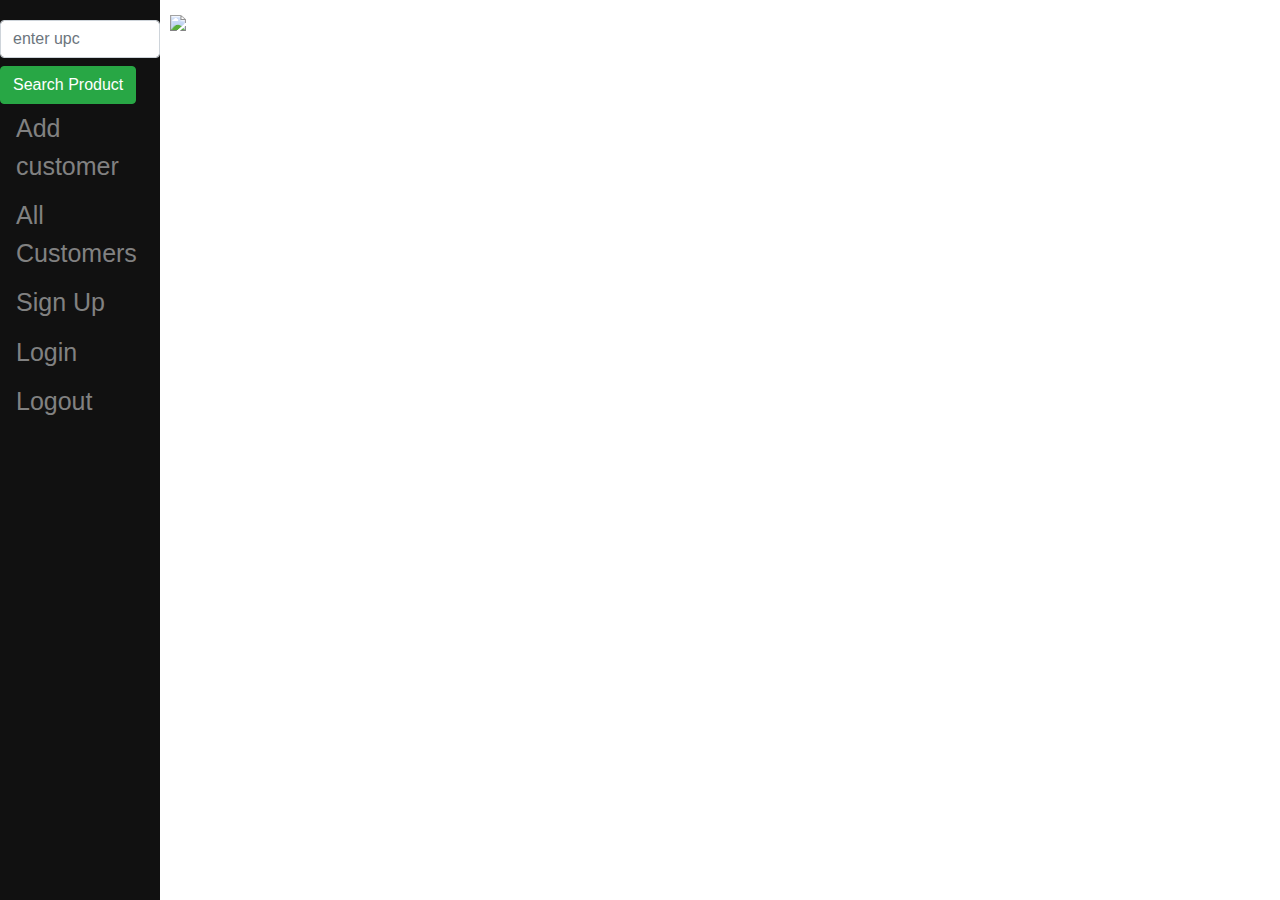
==== Index.html @ d01c262f "Make fronted connect with backend" ====
<!DOCTYPE html>
<html lang="en">
<head>
    <title>Mobicash Test</title>
    <meta charset="utf-8">
    <meta name="viewport" content="width=device-width, initial-scale=1">
    <link rel="stylesheet" href="https://maxcdn.bootstrapcdn.com/bootstrap/4.4.1/css/bootstrap.min.css">
    <script src="https://ajax.googleapis.com/ajax/libs/jquery/3.4.1/jquery.min.js"></script>
    <script src="https://cdnjs.cloudflare.com/ajax/libs/popper.js/1.16.0/umd/popper.min.js"></script>
    <script src="https://maxcdn.bootstrapcdn.com/bootstrap/4.4.1/js/bootstrap.min.js"></script>
    <style>
        body {
            font-family: "Lato", sans-serif;
        }
        .sidenav {
            height: 100%;
            width: 160px;
            position: fixed;
            z-index: 1;
            top: 0;
            left: 0;
            background-color: #111;
            overflow-x: hidden;
            padding-top: 20px;
        }
        .sidenav a {
            padding: 6px 8px 6px 16px;
            text-decoration: none;
            font-size: 25px;
            color: #818181;
            display: block;
        }
        .sidenav a:hover {
            color: #F1F1F1;
        }
        .main {
            margin-left: 160px;
            /* Same as the width of the sidenav */
            font-size: 28px;
            /* Increased text to enable scrolling */
            padding: 0px 10px;
        }
        @media screen and (max-height: 450px) {
            .sidenav {
                padding-top: 15px;
            }
            .sidenav a {
                font-size: 18px;
            }
        }
    </style>
</head>
<body>
    <div class="sidenav">
        <form method="GET" action="http://dev.mobivat.com:8080/vsdc_module/mobivat/api/product/productId?">
            <input type="text" name="upc" size="40" maxlength="256" placeholder="enter upc" class="form-control">
            <input type="submit" name="search_button" value="Search Product" class="btn btn-success mt-2">
        </form>
        <a href="PostCustomer.html">Add customer</a>
        <a href="Customer.html">All Customers</a>
        <a href="index.php">Sign Up</a>
        <a href="login.html">Login</a>
        <a href="logout.html">Logout</a>
    </div>
    <div class="main">
        <img src="amina.JPG" width="102%" position: "fixed">
    </div>
</body>
</html>
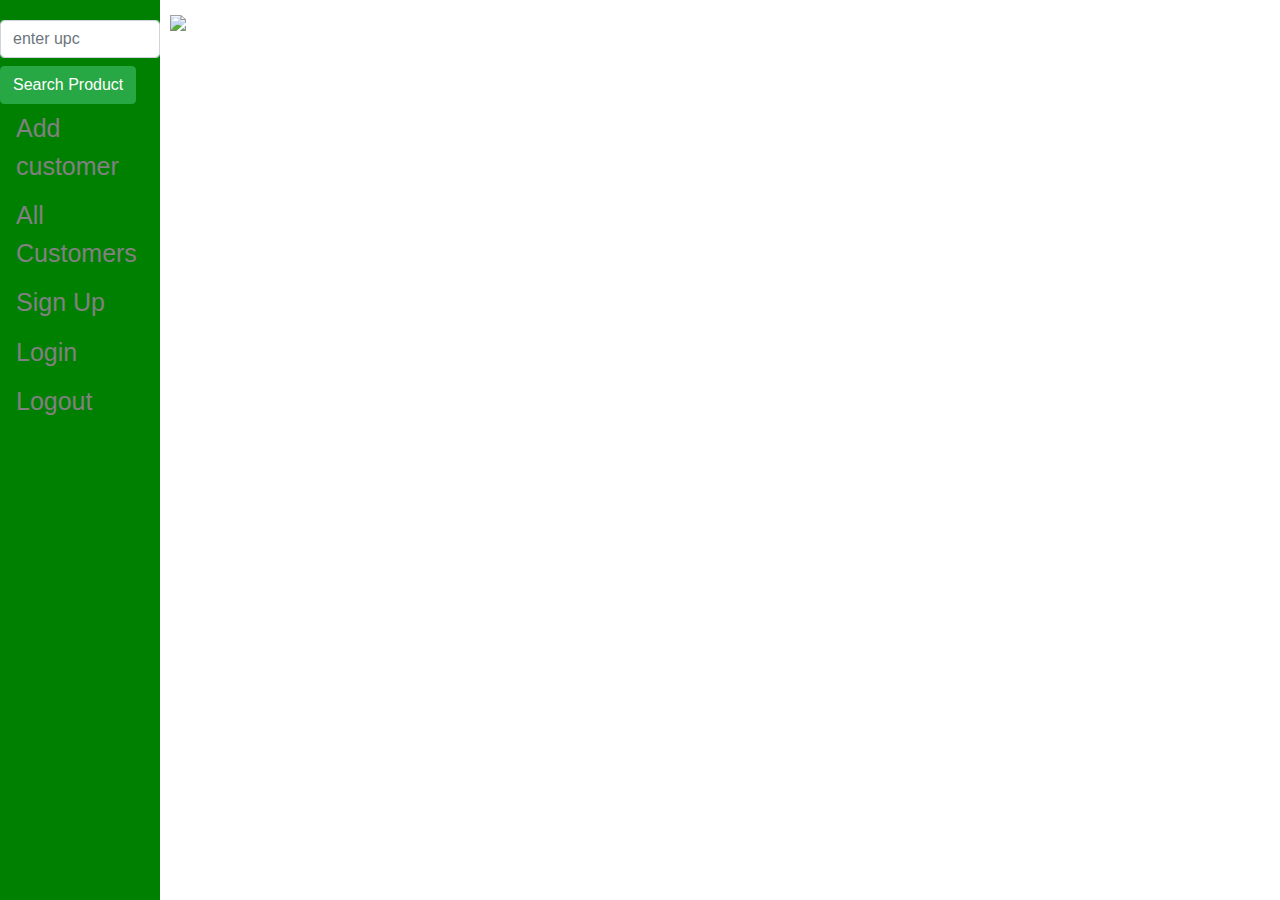
==== commit 1121df6d: "make background clear" ====
--- a/Index.html
+++ b/Index.html
@@ -19,7 +19,7 @@
             z-index: 1;
             top: 0;
             left: 0;
-            background-color: #111;
+            background-color: green;
             overflow-x: hidden;
             padding-top: 20px;
         }
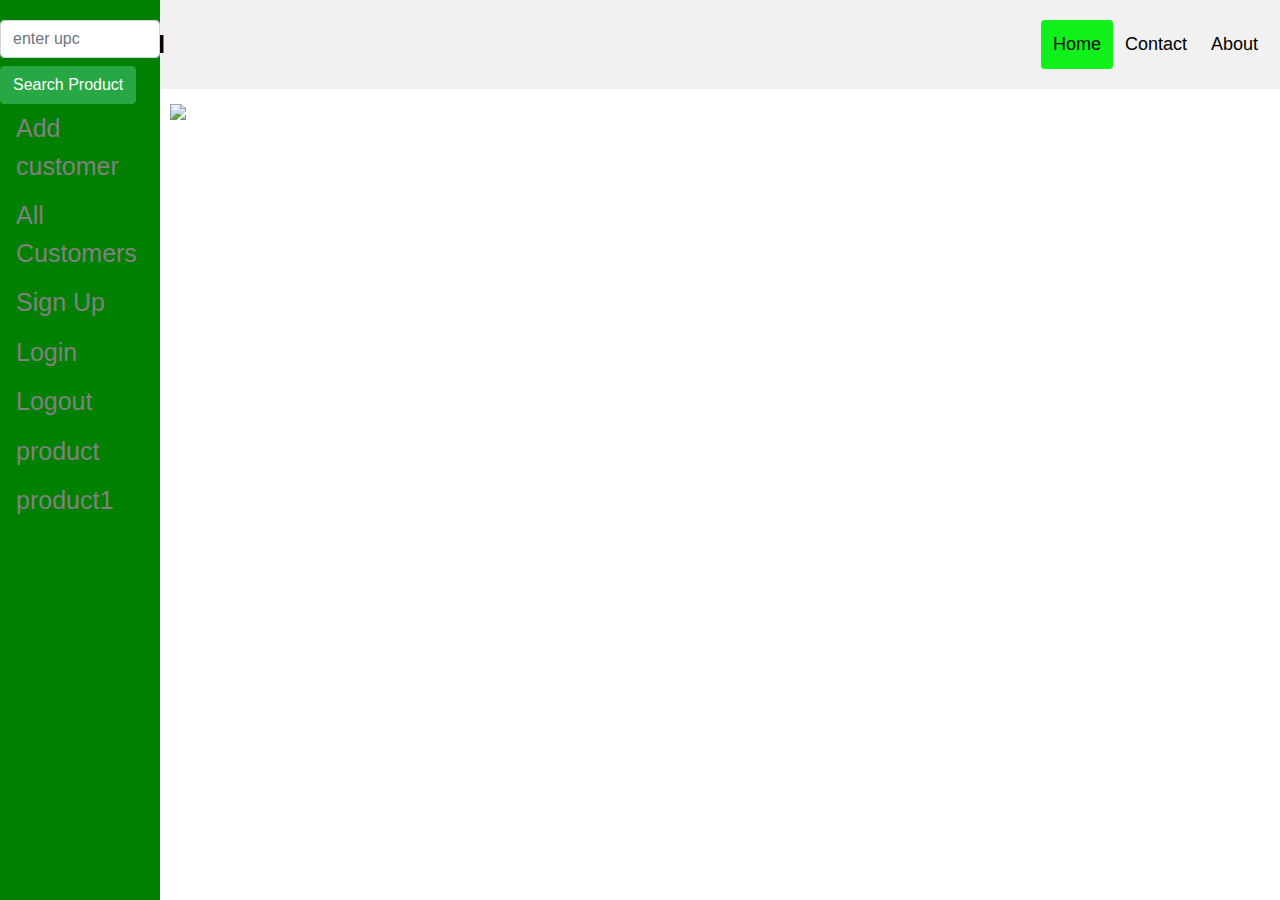
==== commit 523f5ebf: "make it better" ====
--- a/Index.html
+++ b/Index.html
@@ -48,9 +48,71 @@
                 font-size: 18px;
             }
         }
+        * {box-sizing: border-box;}
+
+body { 
+  margin: 0;
+  font-family: Arial, Helvetica, sans-serif;
+}
+
+.header {
+  overflow: hidden;
+  background-color: #f1f1f1;
+  padding: 20px 10px;
+}
+
+.header a {
+  float: left;
+  color: black;
+  text-align: center;
+  padding: 12px;
+  text-decoration: none;
+  font-size: 18px; 
+  line-height: 25px;
+  border-radius: 4px;
+}
+
+.header a.logo {
+  font-size: 25px;
+  font-weight: bold;
+}
+
+.header a:hover {
+  background-color: #ddd;
+  color: black;
+}
+
+.header a.active {
+  background-color: rgb(16, 240, 27);
+  color: rgb(8, 8, 8);
+}
+
+.header-right {
+  float: right;
+}
+
+@media screen and (max-width: 500px) {
+  .header a {
+    float: none;
+    display: block;
+    text-align: left;
+  }
+  
+  .header-right {
+    float: none;
+  }
+}
     </style>
 </head>
 <body>
+        <div class="header">
+                <a href="#default" class="logo">MOBI CASH</a>
+                <div class="header-right">
+                  <a class="active" href="#home">Home</a>
+                  <a href="#contact">Contact</a>
+                  <a href="#about">About</a>
+                </div>
+              </div>
     <div class="sidenav">
         <form method="GET" action="http://dev.mobivat.com:8080/vsdc_module/mobivat/api/product/productId?">
             <input type="text" name="upc" size="40" maxlength="256" placeholder="enter upc" class="form-control">
@@ -61,6 +123,8 @@
         <a href="index.php">Sign Up</a>
         <a href="login.html">Login</a>
         <a href="logout.html">Logout</a>
+        <a href="product.html">product</a>
+        <a href="product1.html">product1</a>
     </div>
     <div class="main">
         <img src="amina.JPG" width="102%" position: "fixed">
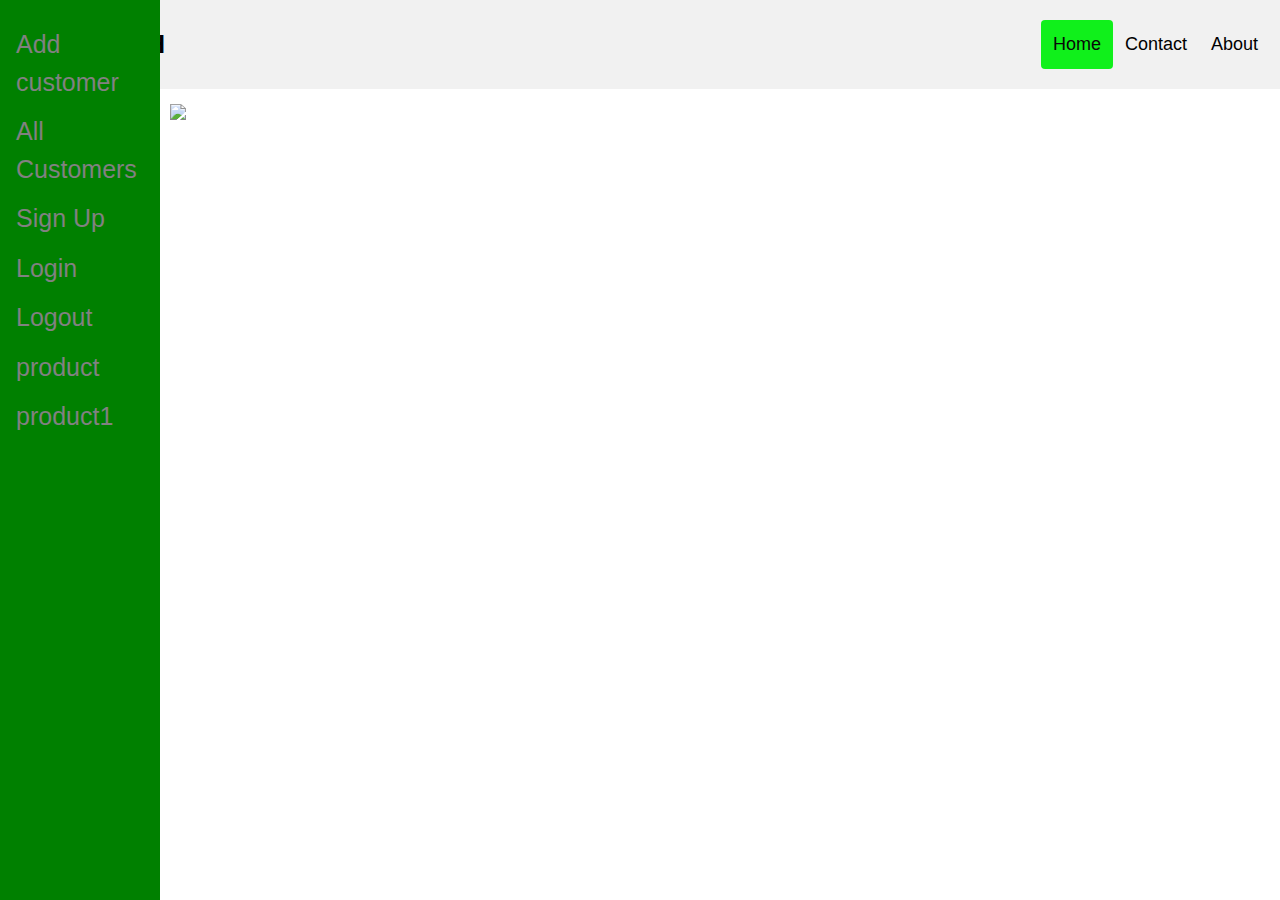
==== commit 76f3f9f2: "make it better" ====
--- a/Index.html
+++ b/Index.html
@@ -114,10 +114,7 @@
                 </div>
               </div>
     <div class="sidenav">
-        <form method="GET" action="http://dev.mobivat.com:8080/vsdc_module/mobivat/api/product/productId?">
-            <input type="text" name="upc" size="40" maxlength="256" placeholder="enter upc" class="form-control">
-            <input type="submit" name="search_button" value="Search Product" class="btn btn-success mt-2">
-        </form>
+        
         <a href="PostCustomer.html">Add customer</a>
         <a href="Customer.html">All Customers</a>
         <a href="index.php">Sign Up</a>
@@ -129,5 +126,6 @@
     <div class="main">
         <img src="amina.JPG" width="102%" position: "fixed">
     </div>
+    
 </body>
-</html>+</html>
